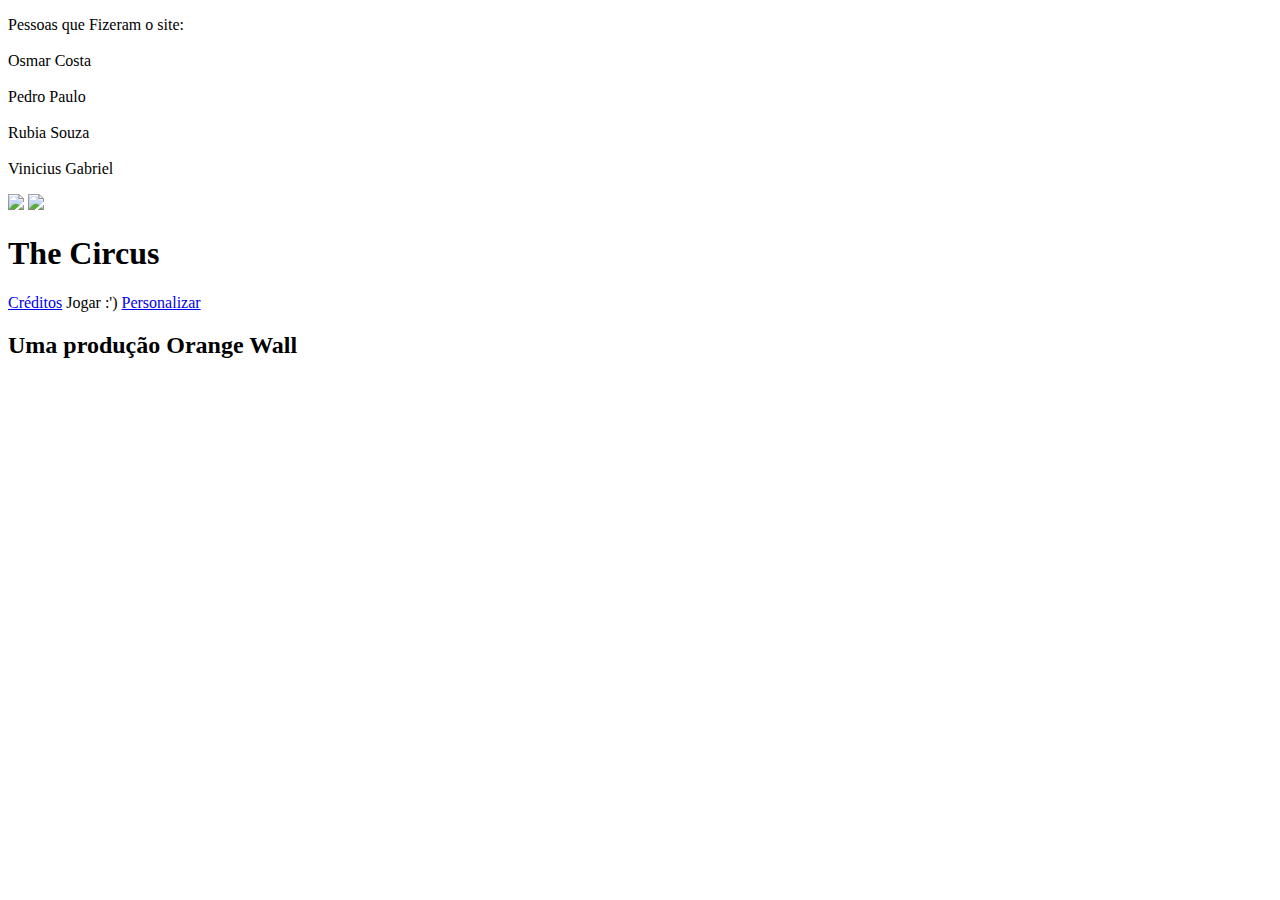
==== index.html @ 46653c9a "Merge branch 'master' into gh-pages" ====
<!DOCTYPE html>
<html>
  <head>
    <meta charset="utf-8">
    <meta name="viewport" content="width=device-width, initial-scale=1">
    <title>The Circus</title>
    <link rel="shortcut icon" href="imgs/icones/icone.png">
    <link rel="stylesheet" href="styles/div-modal.css">
    <link rel="stylesheet" href="styles/estilo-index.css">
    <link href="https://fonts.googleapis.com/css?family=Metal|Metal+Mania|Press+Start+2P|Rye" rel="stylesheet">
  </head>
  <body>
    <audio id="musica-fundo" src="musicas/musica-fundo-index.mp3" autoplay loop="0" ></audio>
    <div id="mascara"></div>
    <section id="div-modal" class="esconde">
      <p>
        Pessoas que Fizeram o site:
            <br> <br>
         Osmar Costa <br> <br>
         Pedro Paulo <br> <br>
         Rubia Souza <br> <br>
         Vinicius Gabriel
      </p>
    </section>
    <section id="controles">
      <img id="exclamacao" class="imgs-controles" src="imgs/icones/info.png" draggable="false" style="-webkit-user-select: none; user-select: none;">
      <img id="som" class="imgs-controles" src="imgs/icones/som.png" draggable="false" style="-webkit-user-select: none; user-select: none;">
    </section>
    <h1>The Circus</h1>
    <section id="opcoes">
      <span class="opcoes-menu"><a href="creditos.html">Créditos</a></span>
      <span class="opcoes-menu" id="jogar"><a>Jogar :')</a></span>
      <span class="opcoes-menu"><a href="brinquedos.html">Personalizar</a></span>

    </section>
    <footer>
      <h2>Uma produção Orange Wall</h2>
    </footer>
    <script src="scripts/tudo.js"></script>
    <script src="scripts/index.js"></script>
  </body>
</html>
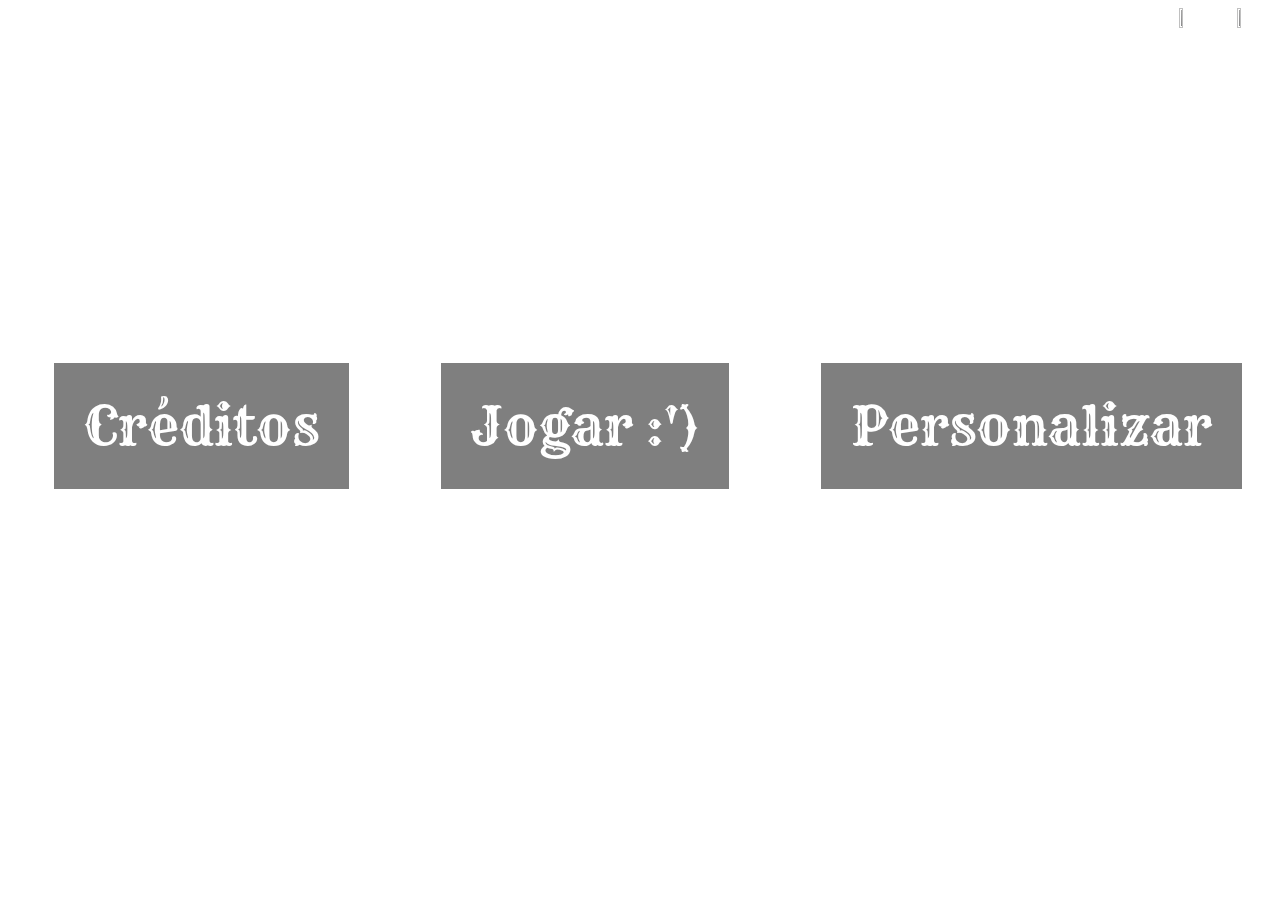
==== commit 0a22b537: "ajuste" ====
--- a/index.html
+++ b/index.html
@@ -1,42 +1,42 @@
-<!DOCTYPE html>
-<html>
-  <head>
-    <meta charset="utf-8">
-    <meta name="viewport" content="width=device-width, initial-scale=1">
-    <title>The Circus</title>
-    <link rel="shortcut icon" href="imgs/icones/icone.png">
-    <link rel="stylesheet" href="styles/div-modal.css">
-    <link rel="stylesheet" href="styles/estilo-index.css">
-    <link href="https://fonts.googleapis.com/css?family=Metal|Metal+Mania|Press+Start+2P|Rye" rel="stylesheet">
-  </head>
-  <body>
-    <audio id="musica-fundo" src="musicas/musica-fundo-index.mp3" autoplay loop="0" ></audio>
-    <div id="mascara"></div>
-    <section id="div-modal" class="esconde">
-      <p>
-        Pessoas que Fizeram o site:
-            <br> <br>
-         Osmar Costa <br> <br>
-         Pedro Paulo <br> <br>
-         Rubia Souza <br> <br>
-         Vinicius Gabriel
-      </p>
-    </section>
-    <section id="controles">
-      <img id="exclamacao" class="imgs-controles" src="imgs/icones/info.png" draggable="false" style="-webkit-user-select: none; user-select: none;">
-      <img id="som" class="imgs-controles" src="imgs/icones/som.png" draggable="false" style="-webkit-user-select: none; user-select: none;">
-    </section>
-    <h1>The Circus</h1>
-    <section id="opcoes">
-      <span class="opcoes-menu"><a href="creditos.html">Créditos</a></span>
-      <span class="opcoes-menu" id="jogar"><a>Jogar :')</a></span>
-      <span class="opcoes-menu"><a href="brinquedos.html">Personalizar</a></span>
-
-    </section>
-    <footer>
-      <h2>Uma produção Orange Wall</h2>
-    </footer>
-    <script src="scripts/tudo.js"></script>
-    <script src="scripts/index.js"></script>
-  </body>
-</html>
+<!DOCTYPE html>
+<html>
+  <head>
+    <meta charset="utf-8">
+    <meta name="viewport" content="width=device-width, initial-scale=1">
+    <title>The Circus</title>
+    <link rel="shortcut icon" href="imgs/icones/icone.png">
+    <link rel="stylesheet" href="styles/div-modal.css">
+    <link rel="stylesheet" href="styles/estilo-index.css">
+    <link href="https://fonts.googleapis.com/css?family=Metal|Metal+Mania|Press+Start+2P|Rye" rel="stylesheet">
+  </head>
+  <body>
+    <audio id="musica-fundo" src="musicas/musica-fundo-index.mp3" autoplay loop="0" ></audio>
+    <div id="mascara"></div>
+    <section id="div-modal" class="esconde">
+      <p>
+        Pessoas que Fizeram o site:
+            <br> <br>
+         Osmar Costa <br> <br>
+         Pedro Paulo <br> <br>
+         Rubia Souza <br> <br>
+         Vinicius Gabriel
+      </p>
+    </section>
+    <section id="controles">
+      <img id="exclamacao" class="imgs-controles" src="imgs/icones/info.png" draggable="false" style="-webkit-user-select: none; user-select: none;">
+      <img id="som" class="imgs-controles" src="imgs/icones/som.png" draggable="false" style="-webkit-user-select: none; user-select: none;">
+    </section>
+    <h1>The Circus</h1>
+    <section id="opcoes">
+      <span class="opcoes-menu"><a href="creditos.html">Créditos</a></span>
+      <span class="opcoes-menu" id="jogar"><a>Jogar :')</a></span>
+      <span class="opcoes-menu"><a href="brinquedos.html">Personalizar</a></span>
+
+    </section>
+    <footer>
+      <h2>Uma produção Orange Wall</h2>
+    </footer>
+    <script src="scripts/tudo.js"></script>
+    <script src="scripts/index.js"></script>
+  </body>
+</html>
--- a/styles/div-modal.css
+++ b/styles/div-modal.css
@@ -0,0 +1,42 @@
+#div-modal{
+  transition: all 350ms ease-in-out;
+  position: fixed;
+  left: 50%;
+  top: 50%;
+  margin-top: -25vh;
+  margin-left: -35%;
+  opacity: 0;
+  transform: scale(0.5);
+  z-index: -1;
+  width: 70%;
+  border: 2px solid white;
+  background-color: rgba(0, 0, 0, 0.7);
+}
+#div-modal.aparece{
+  opacity: 1;
+  transform: scale(1);
+  z-index: 2;
+}
+.aparece > p{
+  font-family: 'Press Start 2P', cursive;
+  font-size: 1em;
+  line-height: 1.3em;
+  font-weight: normal;
+  color: white;
+  text-align: center;
+}
+#mascara{
+  opacity: 0;
+  width: 100%;
+  height: 100%;
+  position: fixed;
+  z-index: -1;
+  left: 0;
+  top: 0;
+  transition: all 350ms ease-in-out;
+}
+#mascara.clicavel{
+  opacity: 1;
+  background: rgba(0, 0, 0, 0.5);
+  z-index: 1;
+}
--- a/styles/estilo-index.css
+++ b/styles/estilo-index.css
@@ -0,0 +1,82 @@
+body, html{
+  height: 100%;
+  width: 100%;
+}
+body{
+  background-image: url(../imgs/fundos/lona-circo.jpg);
+  background-size: cover;
+  background-repeat: no-repeat;
+  overflow: hidden;
+}
+#controles{
+  display: flex;
+  justify-content: flex-end;
+}
+.imgs-controles{
+  height: 3%;
+  width: 3%;
+  margin-right: 0.5%;
+  padding-left: 0.5%;
+  padding-right: 0.5%;
+  cursor: pointer;
+}
+h1{
+  font-family: 'Rye', cursive;
+  font-size: 6.3em;
+  text-align: center;
+  font-weight: normal;
+  color: white;
+}
+h2{
+  font-family: 'Rye', cursive;
+  font-size:1.7em;
+  font-weight: normal;
+  color: white;
+  text-align: center;
+}
+footer{
+    position:absolute;
+    bottom: 0;
+    width: 100%;
+}
+
+a{
+  font-family: 'Rye', cursive;
+  font-size: 3.3em;
+  text-align: center;
+  font-weight: normal;
+  color: white;
+  text-decoration: none;
+}
+
+#opcoes{
+  display: flex;
+  justify-content: space-around;
+  align-items: flex-end;
+  margin-top: 10%;
+}
+.voltar{
+  padding: 15px;
+  border: 5px solid white;
+  background-color: rgba(0, 0, 0, 0.5);
+  font-size: 0.5em;
+  cursor: pointer;
+  position: fixed;
+  bottom: 3%;
+  left: 3%;
+}
+.voltar:active{
+  bottom: 2.7%;
+  left:3.3%;
+}
+.opcoes-menu{
+    padding: 30px;
+    border: 9px solid white;
+    background-color: rgba(0, 0, 0, 0.5);
+    position: relative;
+    cursor: pointer;
+}
+.opcoes-menu:active{
+    top: 3px;
+    left: 3px;
+}
